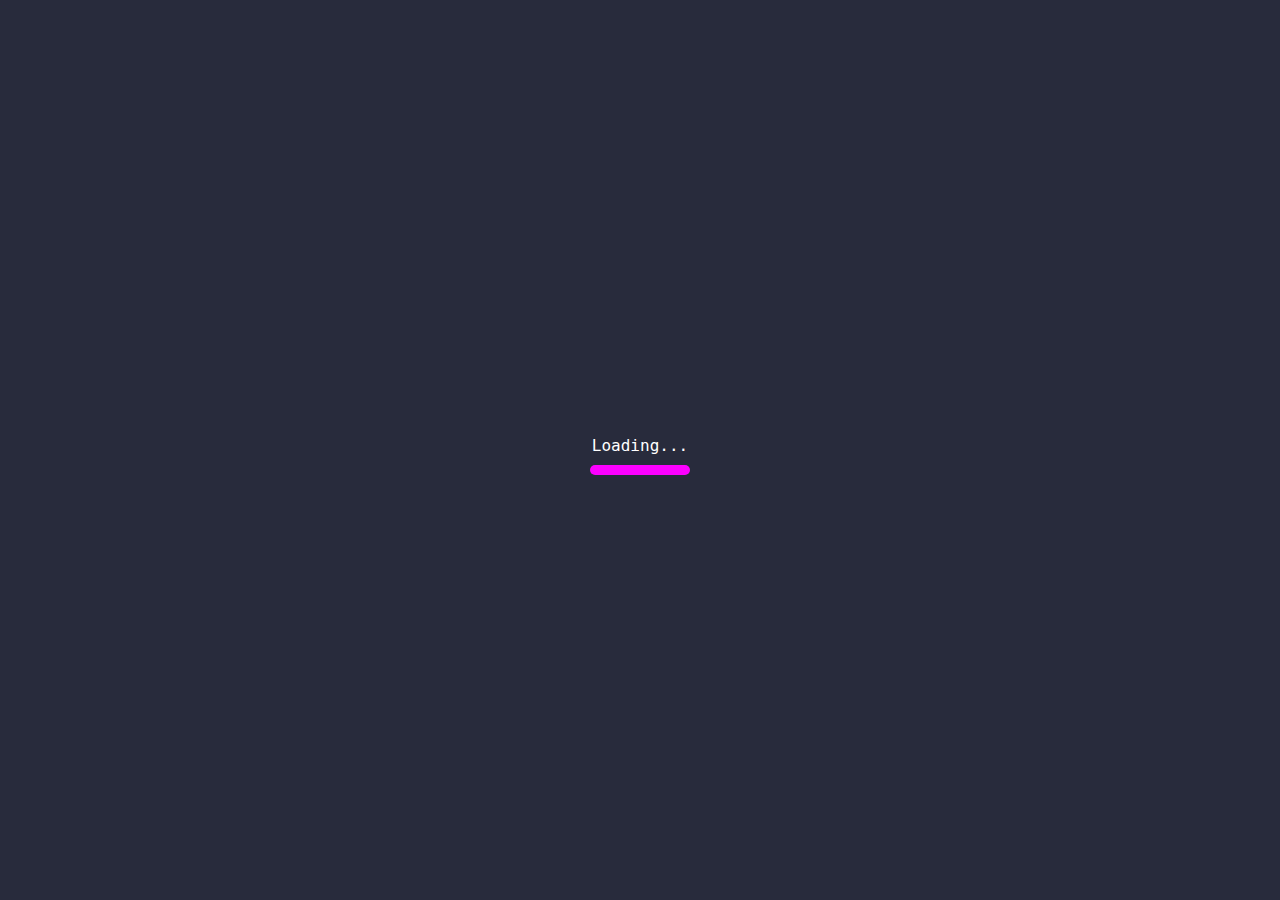
==== index.html @ 1ca53f28 "Add files via upload" ====
<html lang="en">
<head>
	<meta charset="UTF-8">
	<meta name="viewport" content="width=device-width, initial-scale=1.0">
	<title>loading GitFetch...</title>
	<meta http-equiv='refresh' content='7;URL=splash.html'>
	<link  href="css/loading.css" type="text/css" rel="stylesheet" >
</head>
<body>
	<label>Loading...</label>
<div id="loader">
  <div></div>
</div>
</body>
</html>
---- css/loading.css ----
body {
  margin: 0;
  height: 100vh;
  width: 100vw;
  display: flex;
  justify-content: center;
  align-items: center;
  background-color: #282b3c;
  flex-direction: column;
}

label {
  font-family: "Source Code Pro", monospace;
  padding: 10px 0;
  color: white;
}

#loader {
  position: relative;
  overflow: hidden;
  background-color: #232635;
  width: 100px;
  height: 10px;
  border-radius: 10px;
}

#loader > div {
  background-color: #fc00ff;
  width: 100%;
}

#loader > div::before,
#loader > div::after {
  content: "";
}

#loader > div,
#loader > div::before,
#loader > div::after {
  position: absolute;
  top: 0;
  left: 0;
  height: 100%;
}

#loader > div::before {
  background-color: #00fffc;
  animation: comeOn 2s linear 0s infinite;
}

#loader > div::after {
  background-color: #fffc00;
  animation: comeOn 1s linear 0s infinite;
}

@keyframes comeOn {
  0% {
    width: 0px;
    left: 0px;
  }
  50% {
    left: 0px;
    width: 100%;
  }
  100% {
    left: 100%;
    width: 0%;
  }
}
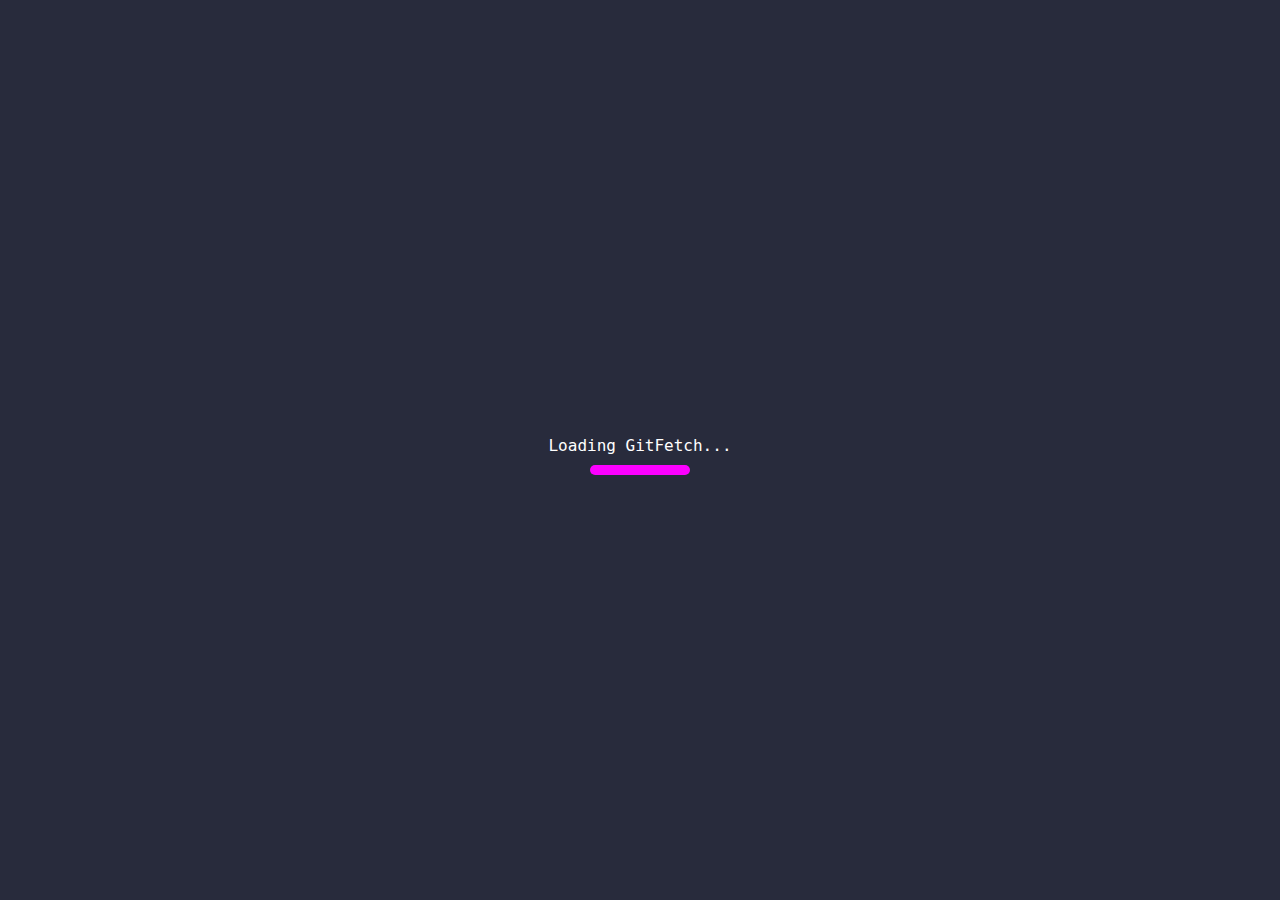
==== commit bec2afc1: "Add files via upload" ====
--- a/index.html
+++ b/index.html
@@ -3,11 +3,11 @@
 	<meta charset="UTF-8">
 	<meta name="viewport" content="width=device-width, initial-scale=1.0">
 	<title>loading GitFetch...</title>
-	<meta http-equiv='refresh' content='7;URL=splash.html'>
+	<meta http-equiv='refresh' content='7;URL=welcome.html'>
 	<link  href="css/loading.css" type="text/css" rel="stylesheet" >
 </head>
 <body>
-	<label>Loading...</label>
+	<label>Loading GitFetch...</label>
 <div id="loader">
   <div></div>
 </div>
